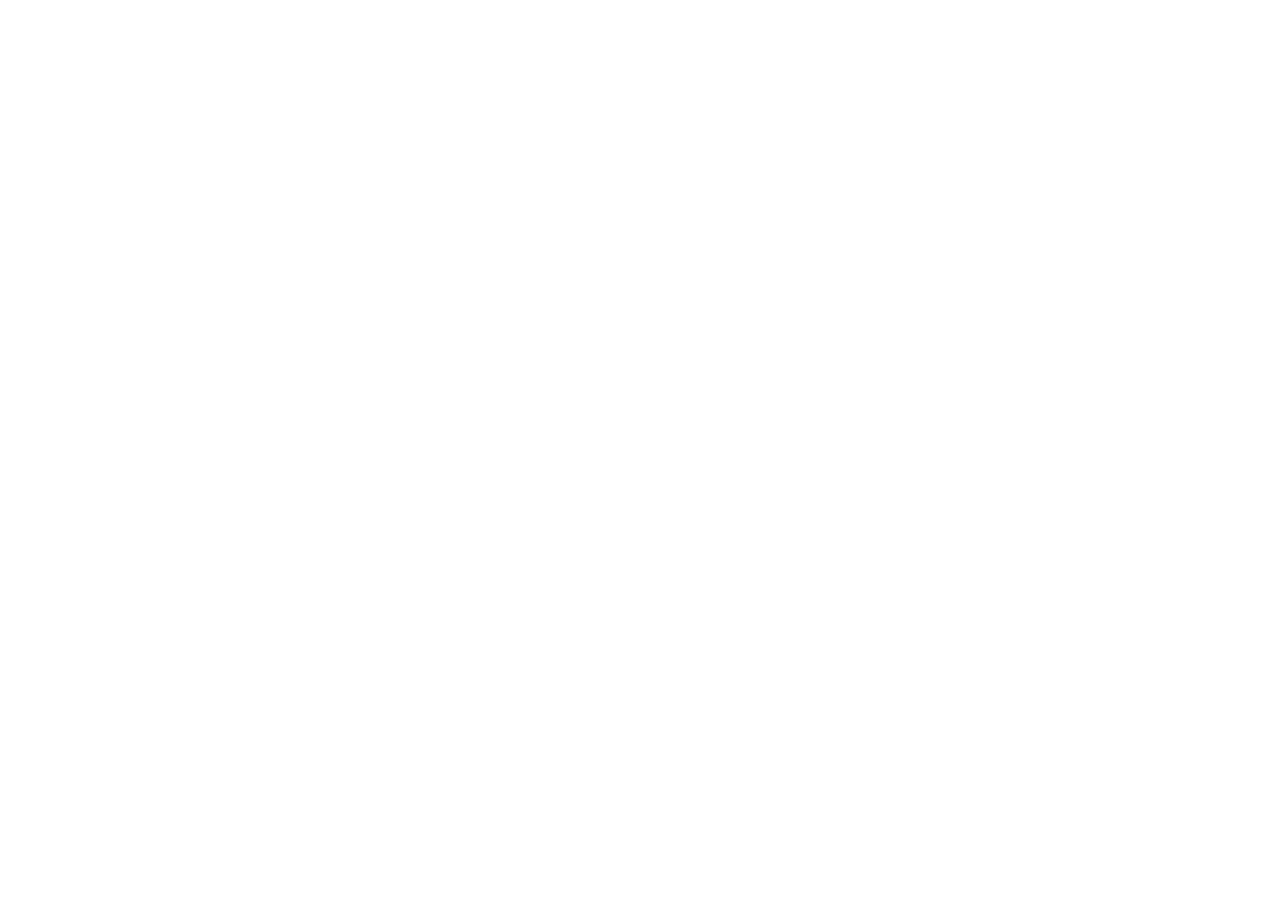
==== index.html @ 00ca603f "Put html boilerplate code" ====
<!DOCTYPE html>
<html lang="en">
  <head>
    <meta charset="UTF-8" />
    <meta http-equiv="X-UA-Compatible" content="IE=edge" />
    <meta name="viewport" content="width=device-width, initial-scale=1.0" />
    <title>SNC RECIPES</title>
  </head>
  <body></body>
</html>
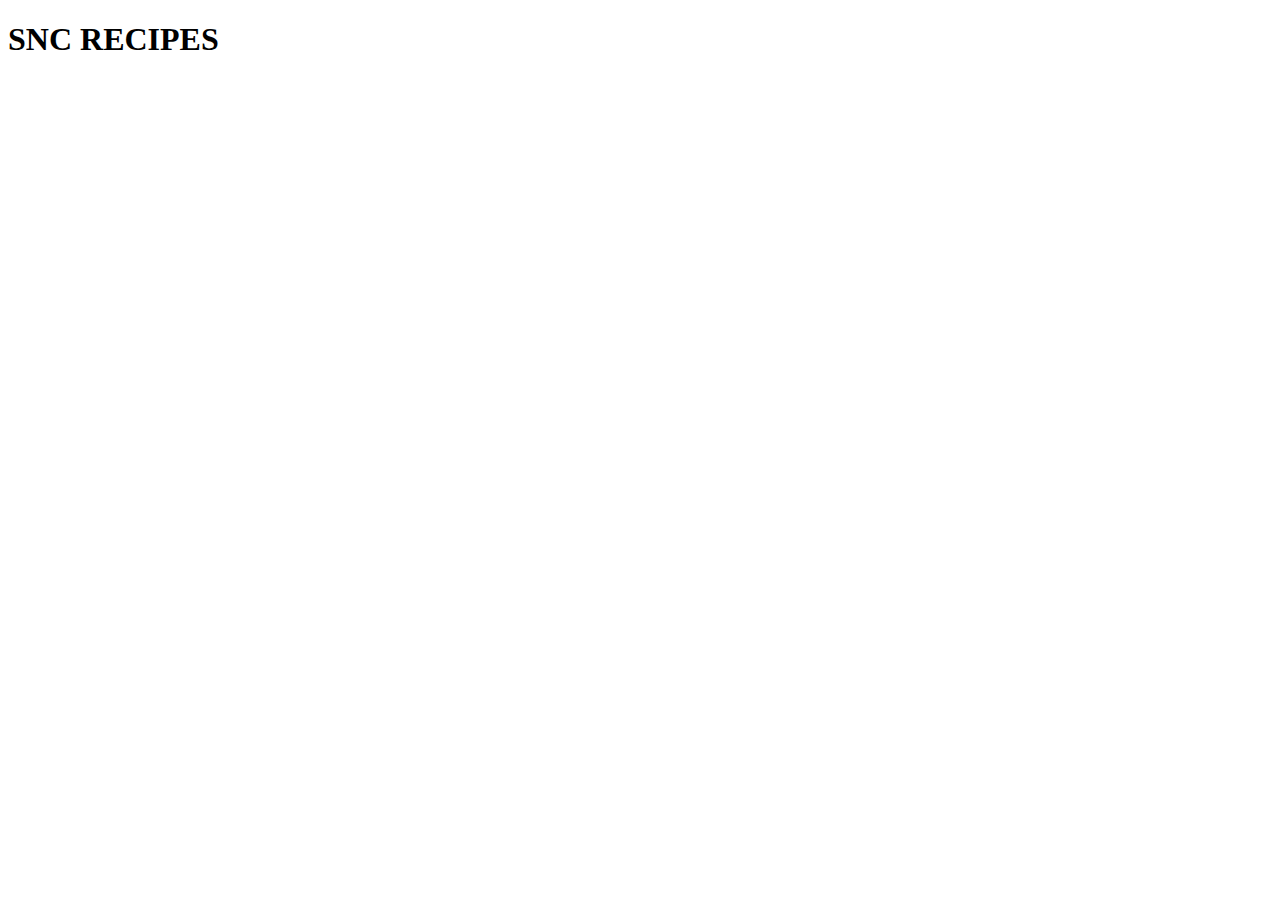
==== commit 433ab70e: "Put h1 page title" ====
--- a/index.html
+++ b/index.html
@@ -6,5 +6,7 @@
     <meta name="viewport" content="width=device-width, initial-scale=1.0" />
     <title>SNC RECIPES</title>
   </head>
-  <body></body>
+  <body>
+    <h1>SNC RECIPES</h1>
+  </body>
 </html>
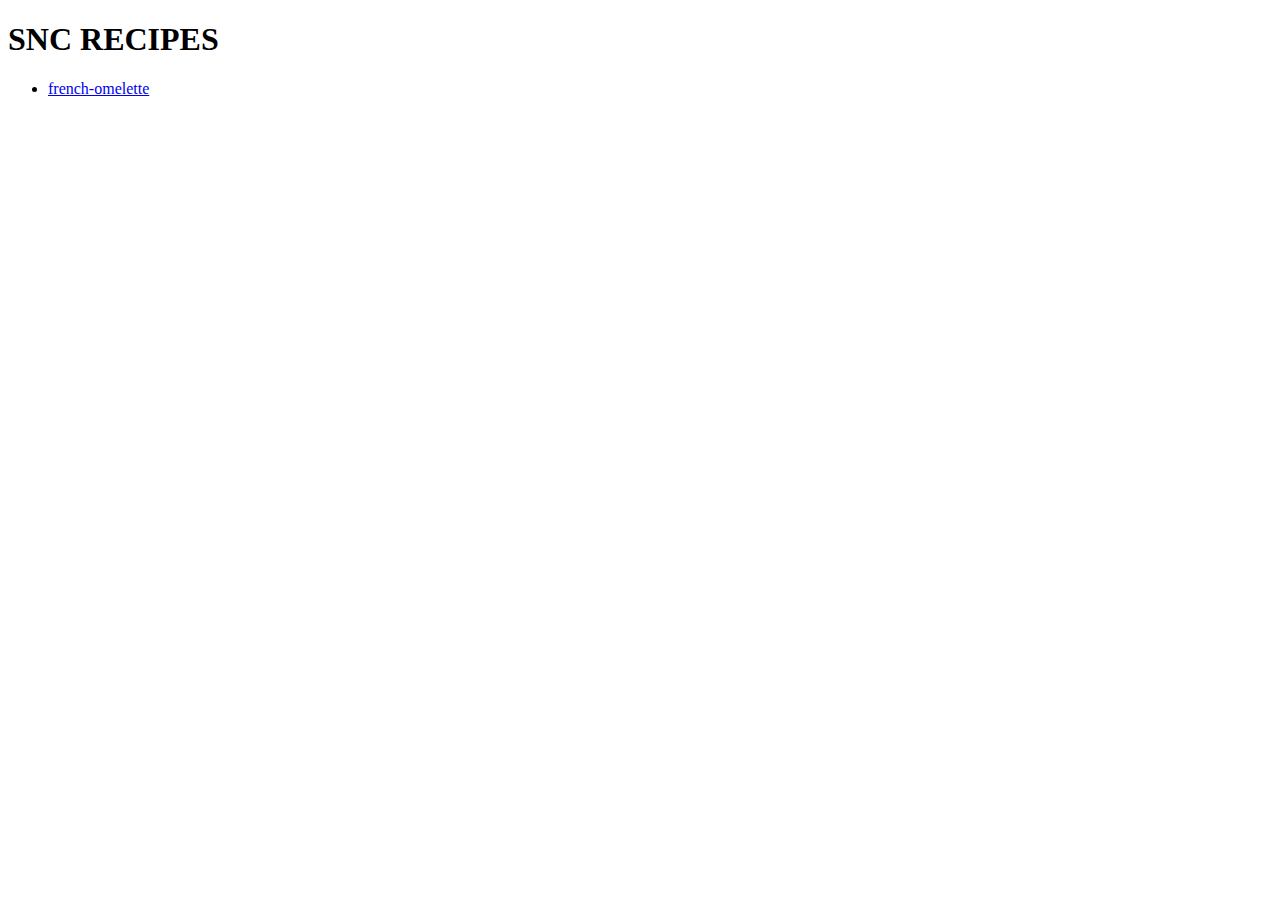
==== commit 79fc67d0: "Link to french-omelette.html from index.html" ====
--- a/index.html
+++ b/index.html
@@ -8,5 +8,8 @@
   </head>
   <body>
     <h1>SNC RECIPES</h1>
+    <ul>
+      <li><a href="recipes/french-omelette.html">french-omelette</a></li>
+    </ul>
   </body>
 </html>
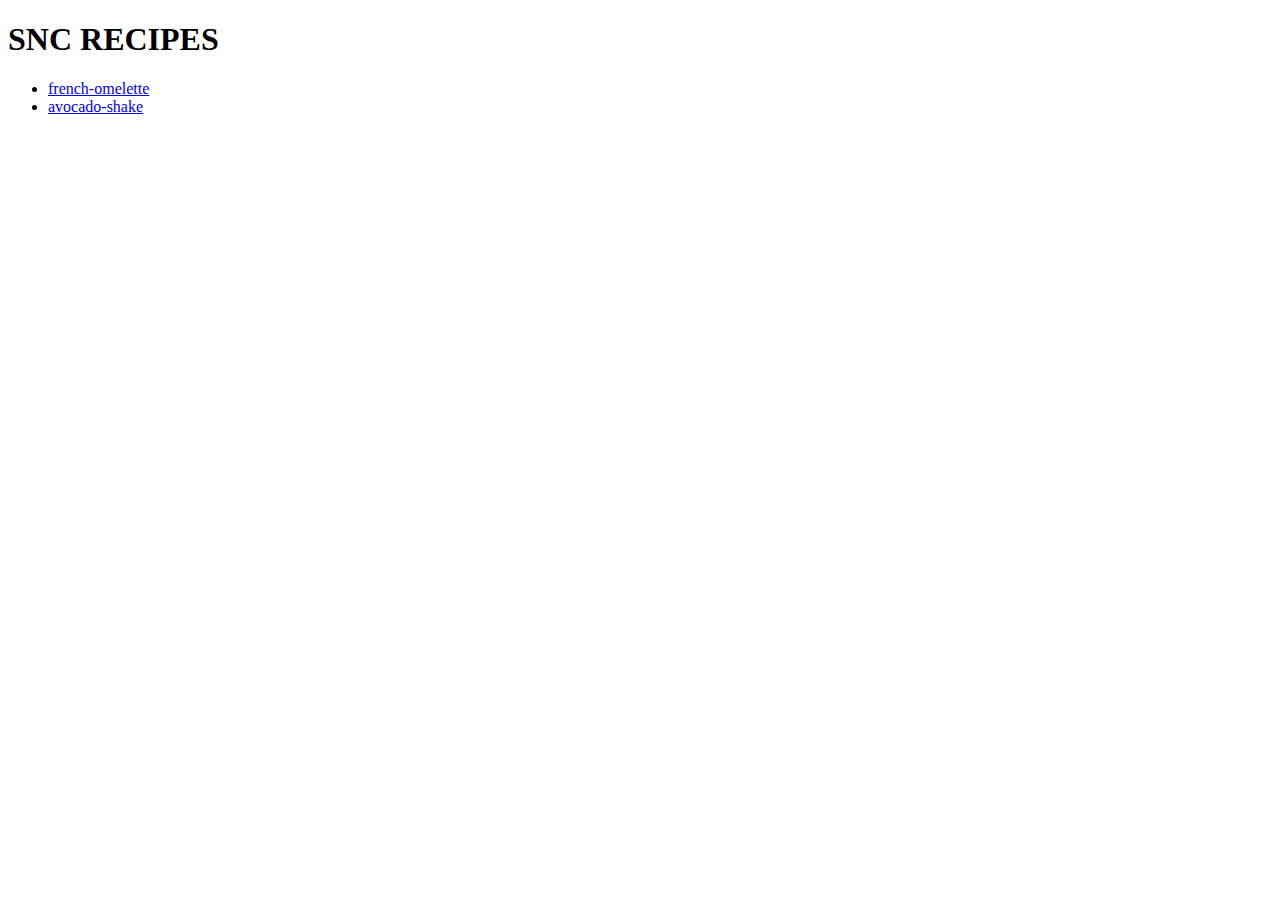
==== commit 22e73971: "Link to avocado-shake.html from index.html" ====
--- a/index.html
+++ b/index.html
@@ -10,6 +10,7 @@
     <h1>SNC RECIPES</h1>
     <ul>
       <li><a href="recipes/french-omelette.html">french-omelette</a></li>
+      <li><a href="recipes/avocado-shake.html">avocado-shake</a></li>
     </ul>
   </body>
 </html>
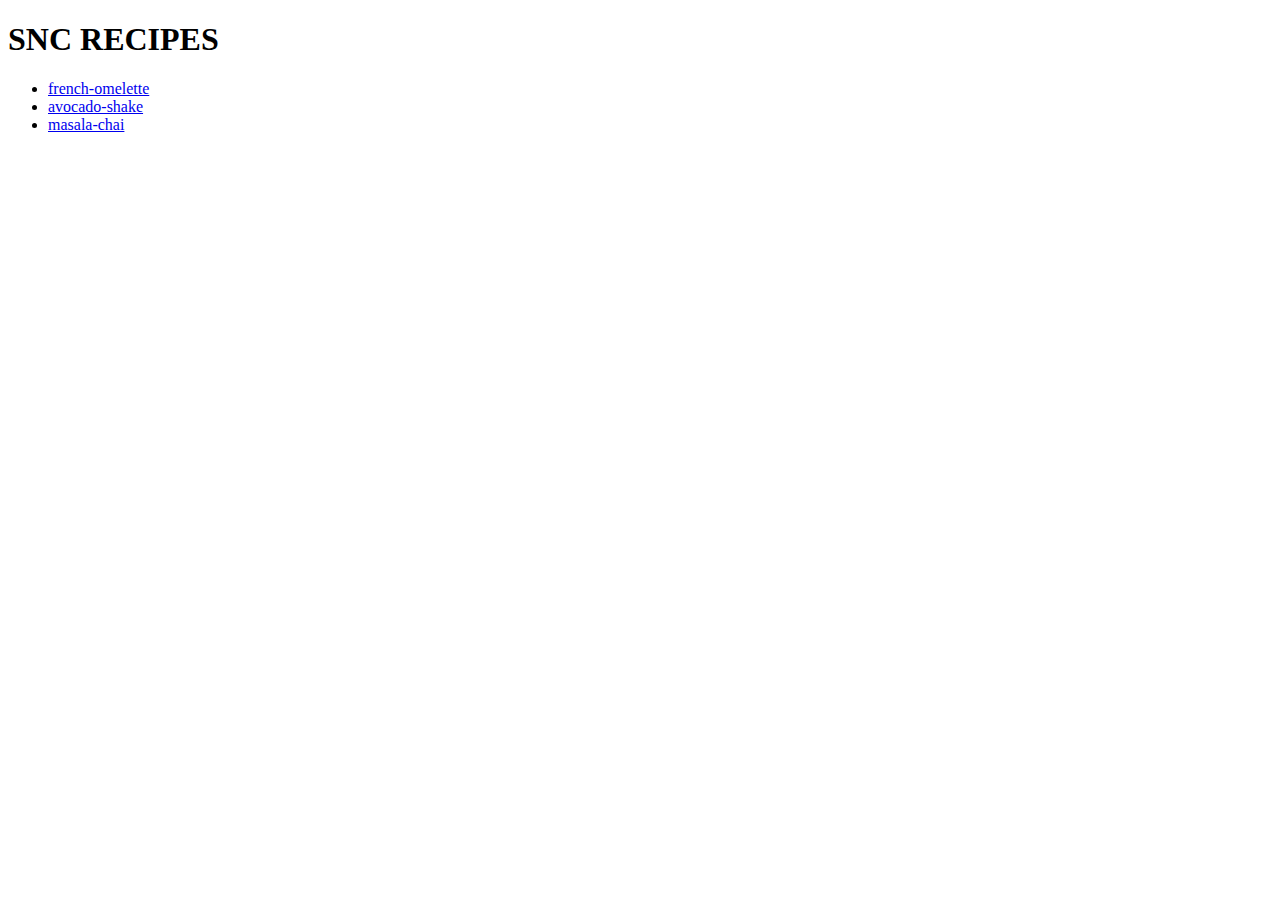
==== commit 47afca4b: "Link to masala-chai.html from index.html" ====
--- a/index.html
+++ b/index.html
@@ -11,6 +11,7 @@
     <ul>
       <li><a href="recipes/french-omelette.html">french-omelette</a></li>
       <li><a href="recipes/avocado-shake.html">avocado-shake</a></li>
+      <li><a href="recipes/masala-chai.html">masala-chai</a></li>
     </ul>
   </body>
 </html>
